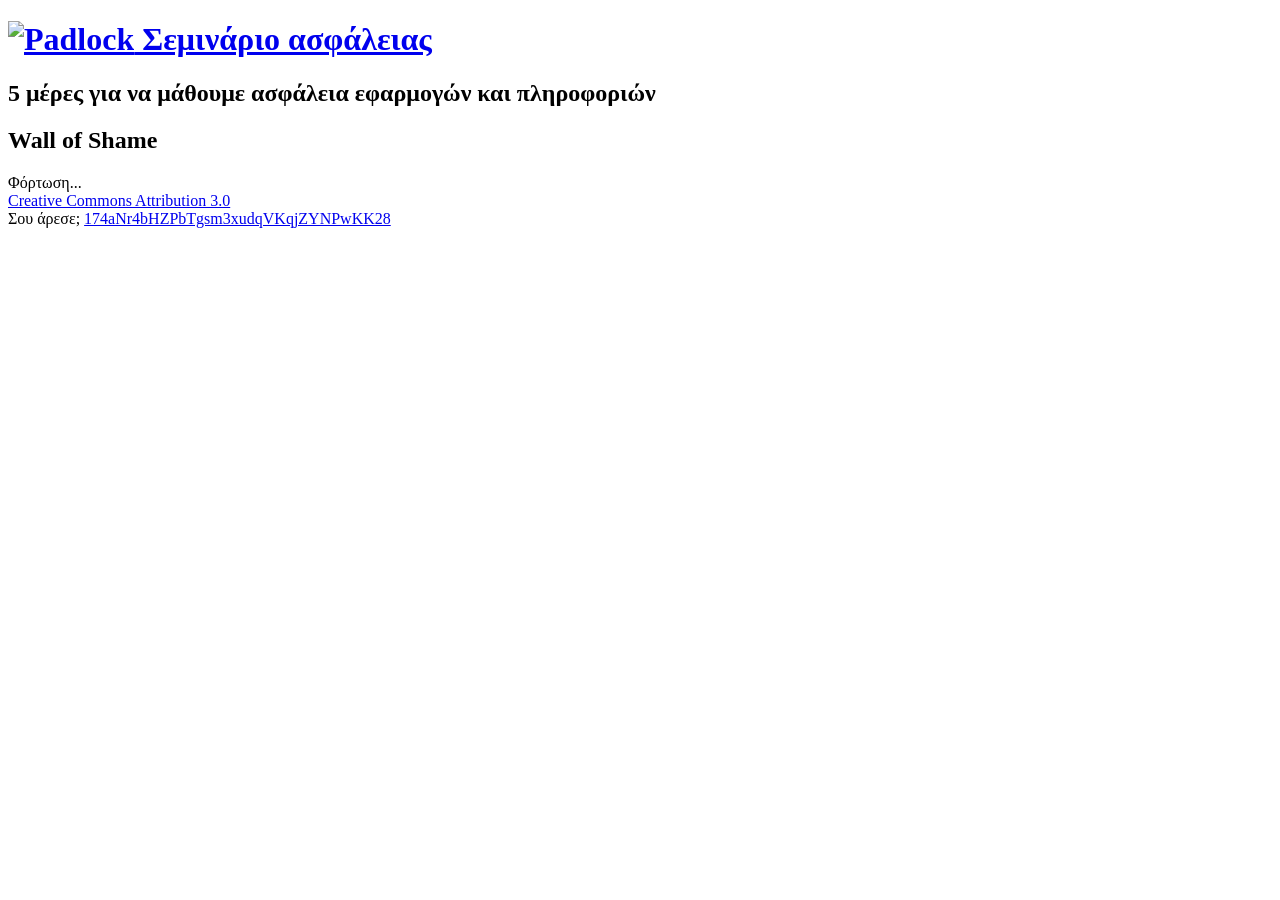
==== flowers/index.html @ b201b0a4 "Update Twitter links to X and fix broken URLs - Replace all twitter.com links with x.com - Remove de" ====
<!DOCTYPE html>
<html>
    <head>
        <meta charset='utf-8' />
        <title>Σεμινάριο Ασφάλειας</title>
        <link rel='stylesheet' href='/style.css?2' />
        <link rel="icon" type="image/png" href="images/skull.png" />
        <script src='https://code.jquery.com/jquery-2.1.0.min.js'></script>
        <script src='/scripts/markdown-with-html.js'></script>
        <script src='/scripts/prefixfree.min.js'></script>
        <script src='/scripts/md5.min.js'></script>
    </head>
    <body>
        <div id='header'>
            <h1><a href="/"><img src='/images/padlock.png' alt='Padlock' width='100' height='100' /> Σεμινάριο ασφάλειας</a></h1>
            <h2>5 μέρες για να μάθουμε ασφάλεια εφαρμογών και πληροφοριών</h2>
        </div>

        <div class='universe'>
            <noscript>Καλώς ήρθες επισκέπτη από το 1995 ή υπερβολικά παρανοϊκέ μας φίλε. Αυτή η σελίδα απαιτεί την ενεργοποίηση Javascript.</noscript>

            <h2>Wall of Shame</h2>
            <div class='content'>
                Φόρτωση...
            </div>
        </div>

        <div id='footer'>
            <a href='https://creativecommons.org/licenses/by/3.0/'>Creative Commons Attribution 3.0</a><br />

            Σου άρεσε;
            <a class='bitcoin' href='bitcoin:174aNr4bHZPbTgsm3xudqVKqjZYNPwKK28?label=security-class.gr'>174aNr4bHZPbTgsm3xudqVKqjZYNPwKK28</a>
        </div>
        <script src='/scripts/flowers.js?1'></script>
    </body>
</html>
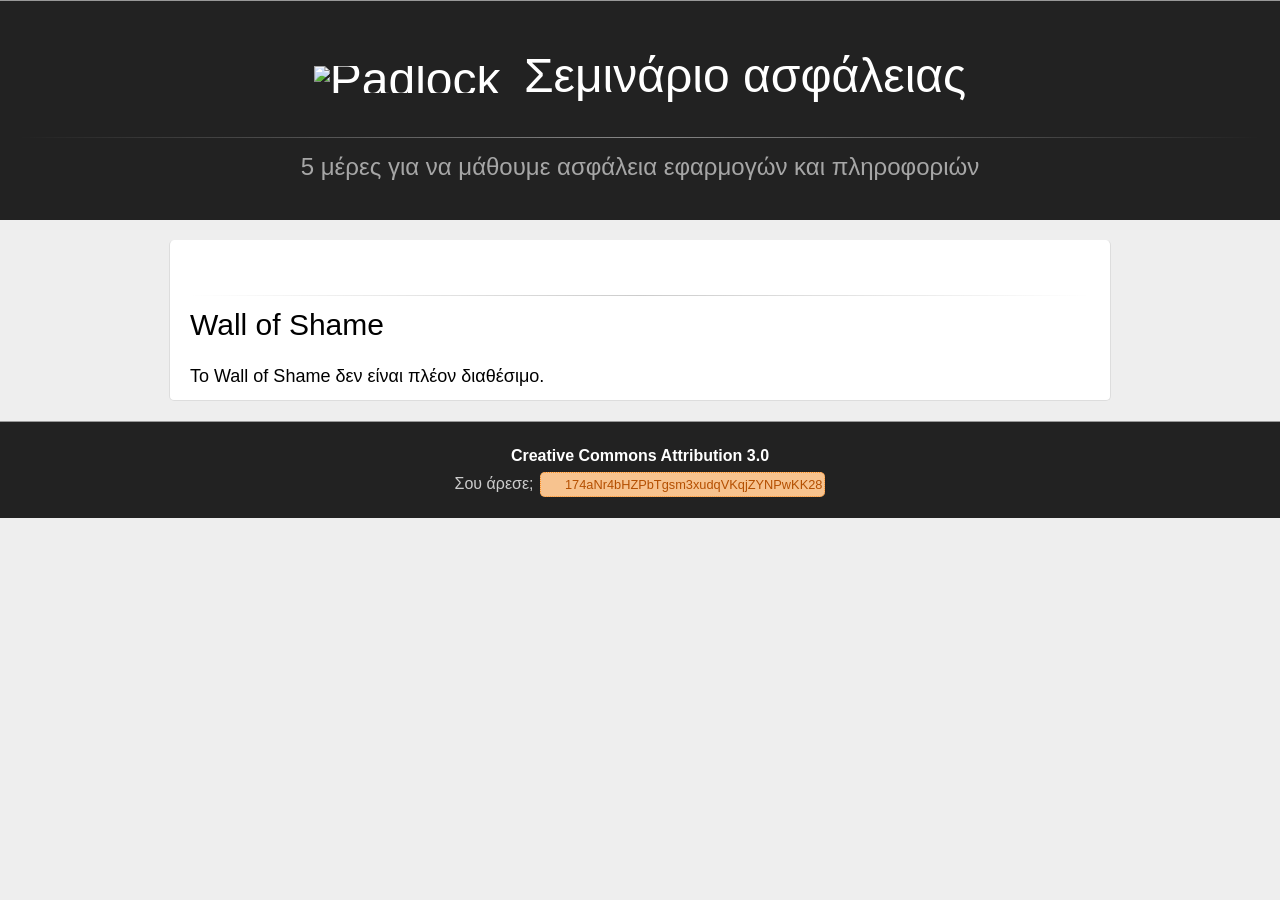
==== commit d8000146: "Modernize site infrastructure, preserve course content - Drop jQuery: rewrite behavior.js and flower" ====
--- a/flowers/index.html
+++ b/flowers/index.html
@@ -2,12 +2,11 @@
 <html>
     <head>
         <meta charset='utf-8' />
+        <meta name='viewport' content='width=device-width, initial-scale=1' />
         <title>Σεμινάριο Ασφάλειας</title>
         <link rel='stylesheet' href='/style.css?2' />
         <link rel="icon" type="image/png" href="images/skull.png" />
-        <script src='https://code.jquery.com/jquery-2.1.0.min.js'></script>
         <script src='/scripts/markdown-with-html.js'></script>
-        <script src='/scripts/prefixfree.min.js'></script>
         <script src='/scripts/md5.min.js'></script>
     </head>
     <body>
@@ -31,6 +30,6 @@
             Σου άρεσε;
             <a class='bitcoin' href='bitcoin:174aNr4bHZPbTgsm3xudqVKqjZYNPwKK28?label=security-class.gr'>174aNr4bHZPbTgsm3xudqVKqjZYNPwKK28</a>
         </div>
-        <script src='/scripts/flowers.js?1'></script>
+        <script src='/scripts/flowers.js?2'></script>
     </body>
 </html>
--- a/style.css
+++ b/style.css
@@ -0,0 +1,200 @@
+html {
+    background-color: #eee;
+    background-image: url('images/background.png');
+}
+body {
+    font-family: 'Helvetica Neue', Helvetica, Arial, sans-serif;
+    margin: 0;
+    line-height: 1.7em;
+}
+div.universe {
+    position: relative;
+    font-size: 18px;
+    font-weight: 200;
+    background-color: #fff;
+    max-width: 900px;
+    padding: 10px 20px;
+    margin: 20px auto;
+    border-right: 1px solid #ddd;
+    border-left: 1px solid #ddd;
+    border-bottom: 1px solid #ddd;
+    border-radius: 5px;
+}
+div.universe img {
+    width: 100%;
+}
+li {
+}
+li img {
+    position: relative;
+    top: 11px;
+    margin-right: 5px;
+}
+ul {
+    list-style: none;
+}
+p {
+    padding: 0;
+}
+#header a:hover {
+	text-decoration: none;
+}
+#header a {
+    color: #fff;
+    font-size: 48px;
+    font-weight: 200;
+    margin-top: 10px;
+}
+h1 img {
+    vertical-align: middle; 
+    margin-right: 10px;
+}
+#header h2 {
+    color: #fff;
+    opacity: 0.6;
+    font-weight: 200;
+}
+.universe h2 {
+    font-size: 30px;
+    font-weight: 300;
+}
+h1, h2, h3 {
+    font-weight: normal;
+}
+div.cube {
+    border: 0;
+    width: 100px;
+    height: 110px;
+    display: block;
+    margin: auto;
+}
+.cube iframe {
+    border: 0;
+    width: 150px;
+    height: 150px;
+    display: block;
+    margin: auto;
+    position: relative;
+    transition: transform 1s;
+    transform: scale(0.7);
+}
+iframe {
+	margin: auto;
+	display: block;
+}
+.cube iframe:hover {
+    transform: scale(1);
+}
+.cube-loading {
+    position: fixed;
+    display: none;
+    top: 0;
+    left: 0;
+    right: 0;
+    bottom: 0;
+    background-color: white;
+}
+h1, h2 {
+    padding: 20px 0 0 0;
+}
+h2:first-child {
+    padding-top: 0;
+}
+a, a:active, a:visited {
+    color: #0063dc;
+    text-decoration: none;
+    font-weight: bold;
+}
+a:hover {
+    text-decoration: underline;
+}
+h2:before {
+    content: ' ';
+
+    background: linear-gradient(to right, rgba(204,204,204,0) 0%, rgba(204,204,204,1) 50%, rgba(204,204,204,0) 100%);
+
+    width: 100%;
+    height: 1px;
+    display: block;
+    margin-bottom: 15px;
+    z-index: 1;
+}
+h2:first-child:before {
+    content: none;
+    display: none;
+}
+#footer, #header {
+    padding: 20px;
+    text-align: center;
+    background-color: #222;
+    color: #ccc;
+    border-top: 1px solid #999;
+}
+#header {
+    padding-bottom: 20px;
+}
+#footer a {
+    color: white;
+}
+ul.faces {
+    margin: 0 auto 40px auto;
+    text-align: center;
+    padding: 0;
+}
+ul.faces img {
+    width: 50px;
+    height: 50px;
+    float: left;
+    border-radius: 200px;
+    margin: 0 14px;
+}
+.flowerfaces {
+	text-align: left;
+}
+.flowerfaces p {
+	margin: 0 0 0 150px;
+}
+.clearfix:after {
+    content: "";
+    display: table;
+    clear: both;
+}
+
+a.bitcoin {
+    margin-left: 2px;
+    padding: 2px;
+    background-color: #f7c38f;
+    color: #333;
+    border: 1px dotted #FF9124;
+    border-radius: 5px;
+    font-weight: normal;
+    background-image: url('images/bitcoin.png');
+    background-repeat: no-repeat;
+    background-position: 2px 1px;
+    background-size: 20px 20px;
+    padding-left: 24px;
+    font-size: 80%;
+    padding: 4px 2px 4px 24px;
+}
+a.bitcoin:hover {
+}
+a.bitcoin, a.bitcoin:active, a.bitcoin:visited {
+    color: #B44F00 !important;
+}
+a.bitcoin:hover {
+    text-decoration: none;
+}
+code {
+    border: 1px solid #ccc;
+    background-color: #eee;
+    padding: 2px;
+}
+pre code {
+    display: block;
+    margin: 20px 0;
+    overflow: auto;
+    padding: 20px;
+}
+iframe[src*='ustream.tv'] {
+    padding-top: 20px;
+}
